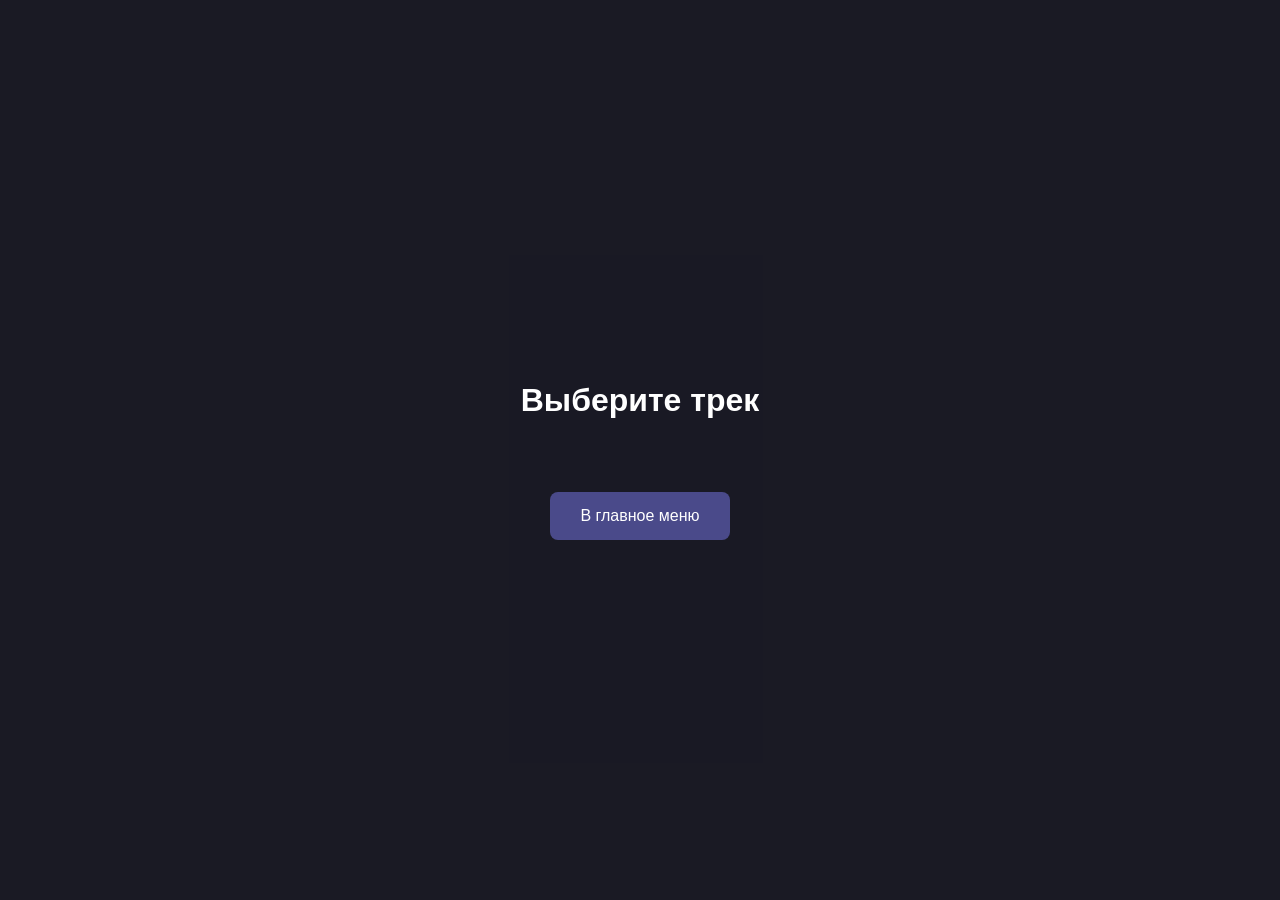
==== game.html @ 40044474 "game update" ====
<!DOCTYPE html>
<html lang="ru">
<head>
    <meta charset="UTF-8">
    <meta name="viewport" content="width=device-width, initial-scale=1.0, maximum-scale=1.0, user-scalable=no">
    <title>Musitechne - Rhythm Game</title>
    <!-- Подключаем отдельный CSS для игры -->
    <link rel="stylesheet" href="css/game.css">
    <script src="https://cdnjs.cloudflare.com/ajax/libs/tone/14.8.49/Tone.js"></script>
</head>
<body>
    
    <!-- 1. Экран выбора уровней -->
    <div id="screen-level-select" class="screen active">
        <h1>Выберите трек</h1>
        <ul id="level-list" class="level-list">
            <!-- Сюда вставим уровни из JS -->
        </ul>
        <button id="btn-back-menu" class="btn">В главное меню</button>
    </div>

    <!-- 2. Игровой экран (Canvas и Интерфейс) -->
    <div id="screen-game" class="screen">
        <!-- Маскот на заднем фоне (чуть тусклый, чтобы не мешал нотам) -->
        <img id="game-mascot" src="assets/characters/djkin/djkin_1.png" alt="DJ Mascot">
        
        <div class="hud">
            <div class="score">Счет: <span id="score-display">0</span></div>
            <div class="hp-bar-container">
                <div id="hp-bar" class="hp-bar"></div>
            </div>
            <span id="combo-display">Combo: 0</span>
        </div>

        <!-- Здесь падают ноты -->
        <canvas id="game-canvas"></canvas>

        <!-- Пианино (5 клавиш) -->
        <div class="piano-overlay" id="piano-overlay">
            <div class="key" data-note="C4" data-lane="0">C<br>(Q)</div>
            <div class="key" data-note="D4" data-lane="1">D<br>(W)</div>
            <div class="key" data-note="E4" data-lane="2">E<br>(E)</div>
            <div class="key" data-note="F4" data-lane="3">F<br>(R)</div>
            <div class="key" data-note="G4" data-lane="4">G<br>(T)</div>
        </div>
    </div>

    <!-- 3. Экран результата (Победа/Поражение) -->
    <div id="screen-result" class="screen">
        <img id="result-mascot" src="" alt="Result Mascot">
        <h1 id="result-title">Результат</h1>
        <p>Итоговый счет: <span id="result-score">0</span></p>
        <button id="btn-retry" class="btn">Играть снова</button>
        <button id="btn-levels" class="btn">Выбрать другой уровень</button>
    </div>

    <!-- Логика игры -->
    <script src="js/game.js"></script>
</body>
</html>
---- css/game.css ----
:root {
    --bg-color: #1a1a24;
    --key-color: #f0f0f0;
    --key-active: #a0a0a0;
    --hp-color: #4CAF50;
}

body {
    margin: 0;
    padding: 0;
    height: 100dvh;
    width: 100vw;
    background-color: var(--bg-color);
    color: white;
    font-family: 'Segoe UI', sans-serif;
    overflow: hidden; /* Запрет скролла во время игры */
}

/* Экраны */
.screen {
    position: absolute;
    top: 0; left: 0; right: 0; bottom: 0;
    display: none; /* Скрыто по умолчанию */
    flex-direction: column;
    align-items: center;
    justify-content: center;
    z-index: 10;
    background-color: rgba(26, 26, 36, 0.95);
}
.screen.active {
    display: flex;
}

/* Меню выбора уровней */
.level-list {
    list-style: none;
    padding: 0;
    width: 90%;
    max-width: 400px;
}
.level-list li {
    background: #2a2a3a;
    padding: 15px;
    margin-bottom: 10px;
    border-radius: 8px;
    cursor: pointer;
    text-align: center;
    font-size: 18px;
    transition: background 0.2s;
}
.level-list li:hover {
    background: #3a3a5a;
}
.level-list li.create-new {
    background: #d84b22;
    font-weight: bold;
}

.btn {
    padding: 15px 30px;
    background: #4a4a8a;
    color: white;
    border: none;
    border-radius: 8px;
    font-size: 16px;
    cursor: pointer;
    margin-top: 20px;
}

/* --- ИГРОВОЙ ЭКРАН --- */
#screen-game {
    background: transparent;
}

/* Маскот на заднем плане (в игре) */
#game-mascot {
    position: absolute;
    bottom: 20vh;
    height: 60vh;
    opacity: 0.4; /* Полупрозрачный, чтобы ноты читались */
    z-index: 0;
    pointer-events: none;
}

/* HUD (Очки и ХП) */
.hud {
    position: absolute;
    top: 10px;
    left: 10px;
    right: 10px;
    display: flex;
    justify-content: space-between;
    align-items: center;
    z-index: 5;
    font-size: 20px;
    font-weight: bold;
}
.hp-bar-container {
    width: 50%;
    height: 15px;
    background: #555;
    border-radius: 10px;
    overflow: hidden;
}
.hp-bar {
    width: 100%;
    height: 100%;
    background: var(--hp-color);
    transition: width 0.2s, background-color 0.2s;
}

/* Холст для падающих нот */
#game-canvas {
    position: absolute;
    top: 40px; /* Ниже HUD */
    bottom: 18vh; /* До Пианино */
    left: 0;
    width: 100vw;
    height: calc(100vh - 18vh - 40px);
    z-index: 1;
}

/* Пианино поверх экрана (Внизу) */
.piano-overlay {
    position: absolute;
    bottom: 0;
    left: 0;
    width: 100%;
    height: 18vh;
    display: flex;
    justify-content: space-around;
    padding: 0 5vw;
    box-sizing: border-box;
    z-index: 5;
    background: linear-gradient(to top, rgba(0,0,0,1) 0%, rgba(0,0,0,0) 100%);
}
.key {
    width: 18%;
    background: rgba(255, 255, 255, 0.9);
    color: black;
    border-radius: 5px 5px 0 0;
    display: flex;
    align-items: center;
    justify-content: center;
    font-weight: bold;
    font-size: 1.2rem;
    cursor: pointer;
    user-select: none;
    box-shadow: inset 0 -5px 10px rgba(0,0,0,0.3);
    border-left: 1px solid #ccc;
    border-right: 1px solid #ccc;
    text-align: center;
}
.key.active {
    background: var(--key-active);
    box-shadow: inset 0 -2px 5px rgba(0,0,0,0.5);
    transform: translateY(2px);
}

/* --- ЭКРАН РЕЗУЛЬТАТОВ --- */
#result-mascot {
    height: 50vh;
    margin-bottom: 20px;
}
#result-title {
    font-size: 40px;
    margin: 10px;
}
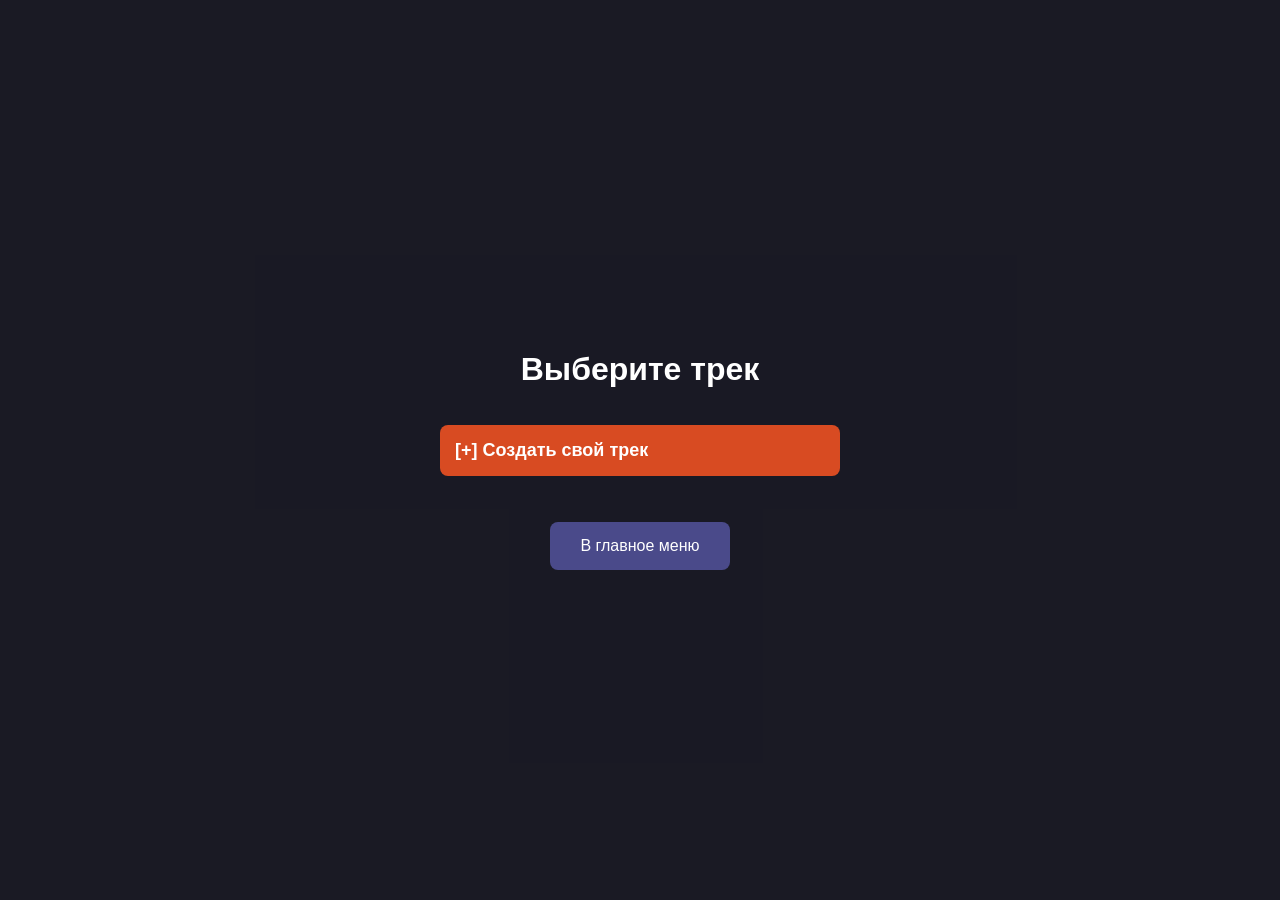
==== commit df17082d: "added pause & remove tracks & minor changes & bug fix" ====
--- a/game.html
+++ b/game.html
@@ -4,48 +4,57 @@
     <meta charset="UTF-8">
     <meta name="viewport" content="width=device-width, initial-scale=1.0, maximum-scale=1.0, user-scalable=no">
     <title>Musitechne - Rhythm Game</title>
-    <!-- Подключаем отдельный CSS для игры -->
     <link rel="stylesheet" href="css/game.css">
+    <script type="module" src="js/gameplay/game.js"></script>
     <script src="https://cdnjs.cloudflare.com/ajax/libs/tone/14.8.49/Tone.js"></script>
 </head>
 <body>
-    
-    <!-- 1. Экран выбора уровней -->
     <div id="screen-level-select" class="screen active">
         <h1>Выберите трек</h1>
         <ul id="level-list" class="level-list">
-            <!-- Сюда вставим уровни из JS -->
+            <li class="create-new" id="btn-create-level">
+                [+] Создать свой трек
+            </li>
         </ul>
         <button id="btn-back-menu" class="btn">В главное меню</button>
     </div>
 
-    <!-- 2. Игровой экран (Canvas и Интерфейс) -->
+    <template id="levelItemTemplate">
+        <li class="level-item">
+            <div id="title" class="title">Track001</div>
+            <button id="removeBtn" class="remove-btn">❌</button>
+        </li>
+    </template>
+
+    <!-- 2. Игровой экран -->
     <div id="screen-game" class="screen">
-        <!-- Маскот на заднем фоне (чуть тусклый, чтобы не мешал нотам) -->
         <img id="game-mascot" src="assets/characters/djkin/djkin_1.png" alt="DJ Mascot">
         
         <div class="hud">
-            <div class="score">Счет: <span id="score-display">0</span></div>
-            <div class="hp-bar-container">
-                <div id="hp-bar" class="hp-bar"></div>
+            <div id="hud-normal" style="width: 100%; display: flex; justify-content: space-between; align-items: center;">
+                <div class="score">Счет: <span id="score-display">0</span></div>
+                <div class="hp-bar-container"><div id="hp-bar" class="hp-bar"></div></div>
+                <button id="pauseBtn" class="btn">Пауза</button>
+                <span id="combo-display">Combo: 0</span>
             </div>
-            <span id="combo-display">Combo: 0</span>
+            
+            <div id="hud-record" style="display: none; width: 100%; justify-content: space-between; align-items: center;">
+                <div class="rec-blinker">🔴 REC (Пишем длину нот)</div>
+                <button id="btn-stop-record" class="btn-small" style="background: #ff5252;">⏹ Остановить запись</button>
+            </div>
         </div>
 
-        <!-- Здесь падают ноты -->
         <canvas id="game-canvas"></canvas>
 
-        <!-- Пианино (5 клавиш) -->
         <div class="piano-overlay" id="piano-overlay">
-            <div class="key" data-note="C4" data-lane="0">C<br>(Q)</div>
-            <div class="key" data-note="D4" data-lane="1">D<br>(W)</div>
-            <div class="key" data-note="E4" data-lane="2">E<br>(E)</div>
-            <div class="key" data-note="F4" data-lane="3">F<br>(R)</div>
-            <div class="key" data-note="G4" data-lane="4">G<br>(T)</div>
+            <div class="key" data-note="C4" data-lane="0">C<br>(Q / Й)</div>
+            <div class="key" data-note="D4" data-lane="1">D<br>(W / Ц)</div>
+            <div class="key" data-note="E4" data-lane="2">E<br>(E / У)</div>
+            <div class="key" data-note="F4" data-lane="3">F<br>(R / К)</div>
+            <div class="key" data-note="G4" data-lane="4">G<br>(T / Е)</div>
         </div>
     </div>
 
-    <!-- 3. Экран результата (Победа/Поражение) -->
     <div id="screen-result" class="screen">
         <img id="result-mascot" src="" alt="Result Mascot">
         <h1 id="result-title">Результат</h1>
@@ -54,7 +63,37 @@
         <button id="btn-levels" class="btn">Выбрать другой уровень</button>
     </div>
 
-    <!-- Логика игры -->
-    <script src="js/game.js"></script>
+    <div id="screen-pause" class="screen">
+        <div class="pause-title">Пауза</div>
+        <button id="resume-btn" class="btn">Продолжить</button>
+        <button id="replay-btn" class="btn">Заново</button>
+        <button id="menu-btn" class="btn">В меню</button>
+    </div>
+
+    <!-- 4. Настройка записи -->
+    <div id="screen-setup-record" class="screen">
+        <h1 style="color: #ffeb3b;">Режим Создателя</h1>
+        <p style="max-width: 600px; text-align: center;">Введите название и играйте! Удерживайте клавиши — программа запомнит длительность ноты (Длинные ноты станут длинными тайлами).</p>
+        <input type="text" id="rec-title" placeholder="Имя вашего хита..." style="padding: 15px; font-size: 20px; border-radius: 8px; border: none; outline: none; margin: 20px; width: 80%; max-width: 400px; text-align: center;">
+        <label for="notesTemplate">Выберите шаблон нот:</label>
+        <select id="notesTemplate">
+            <option value="0">Стандартный</option>
+            <option value="1">Низкий</option>
+            <option value="2">Высокий</option>
+            <option value="3">Ля-минор</option>
+        </select>
+        <button id="btn-start-record" class="btn" style="background: #ffeb3b; color: black; font-weight: bold;">Записать трек 🎹</button>
+        <button id="btn-cancel-record" class="btn" style="background: #555;">Отмена</button>
+    </div>
+
+    <!-- 5. Экран сохранения -->
+    <div id="screen-save-record" class="screen">
+        <h1>Трек записан!</h1>
+        <p style="font-size: 24px;">Вы сыграли нот: <span id="rec-stats" style="color: #4CAF50; font-weight: bold;">0</span></p>
+        <button id="btn-save-db" class="btn" style="background: #4CAF50;">💾 Сохранить и Играть</button>
+        <button id="btn-discard" class="btn" style="background: #ff5252;">Удалить</button>
+    </div>
+
+    
 </body>
 </html>
--- a/css/game.css
+++ b/css/game.css
@@ -39,12 +39,14 @@
     max-width: 400px;
 }
 .level-list li {
+    display: flex;
     background: #2a2a3a;
     padding: 15px;
     margin-bottom: 10px;
     border-radius: 8px;
     cursor: pointer;
-    text-align: center;
+    align-items: center;
+    position: relative;
     font-size: 18px;
     transition: background 0.2s;
 }
@@ -54,6 +56,26 @@
 .level-list li.create-new {
     background: #d84b22;
     font-weight: bold;
+}
+
+.title {
+    width: 100%;
+    font-size: 24px;
+    font-weight: 700;
+    text-align: center;
+}
+
+.remove-btn {
+    border-radius: 12px;
+    position: absolute;
+    right: 15px;
+    padding: 6px;
+    background-color: #2a2a3a;
+}
+
+.pause-title {
+    font-size: 32px;
+    font-weight: 700;
 }
 
 .btn {
@@ -165,4 +187,36 @@
 #result-title {
     font-size: 40px;
     margin: 10px;
+}
+
+/* --- АНИМАЦИИ ДЛЯ РЕЖИМА ЗАПИСИ --- */
+.rec-blinker {
+    font-size: 24px;
+    font-weight: bold;
+    color: #ff5252;
+    animation: blinkRed 1s infinite alternate;
+    text-shadow: 0 0 10px red;
+}
+@keyframes blinkRed {
+    0% { opacity: 1; }
+    100% { opacity: 0.3; }
+}
+
+.btn-small {
+    padding: 10px 20px;
+    color: white;
+    border: none;
+    border-radius: 5px;
+    font-size: 16px;
+    cursor: pointer;
+    box-shadow: 0 4px 6px rgba(0,0,0,0.3);
+    transition: transform 0.1s;
+}
+.btn-small:hover {
+    transform: scale(1.05);
+}
+
+/* Модификация инпутов, чтобы было красиво */
+input:focus {
+    box-shadow: 0 0 15px #ffeb3b;
 }
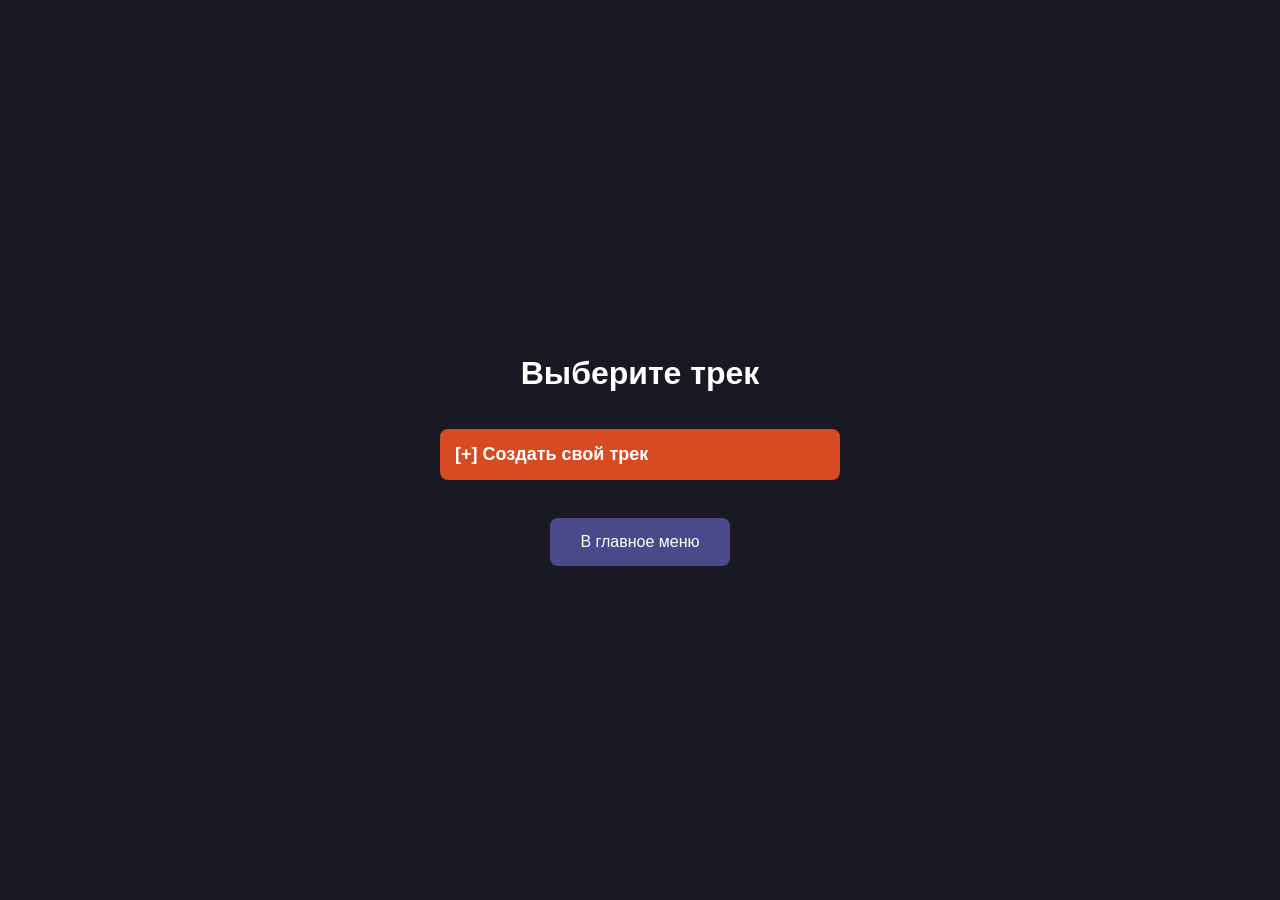
==== commit 10a974ff: "added stars to result-screen" ====
--- a/game.html
+++ b/game.html
@@ -59,6 +59,7 @@
         <img id="result-mascot" src="" alt="Result Mascot">
         <h1 id="result-title">Результат</h1>
         <p>Итоговый счет: <span id="result-score">0</span></p>
+        <span id="result-stars" class="result-stars"></span>
         <button id="btn-retry" class="btn">Играть снова</button>
         <button id="btn-levels" class="btn">Выбрать другой уровень</button>
     </div>
--- a/css/game.css
+++ b/css/game.css
@@ -61,7 +61,7 @@
 .title {
     width: 100%;
     font-size: 24px;
-    font-weight: 700;
+    font-weight: 500;
     text-align: center;
 }
 
@@ -86,7 +86,7 @@
     border-radius: 8px;
     font-size: 16px;
     cursor: pointer;
-    margin-top: 20px;
+    margin-top: 12px;
 }
 
 /* --- ИГРОВОЙ ЭКРАН --- */
@@ -216,7 +216,11 @@
     transform: scale(1.05);
 }
 
-/* Модификация инпутов, чтобы было красиво */
 input:focus {
     box-shadow: 0 0 15px #ffeb3b;
+}
+
+.result-stars {
+    font-size: 48px;
+    margin: 0px;
 }
